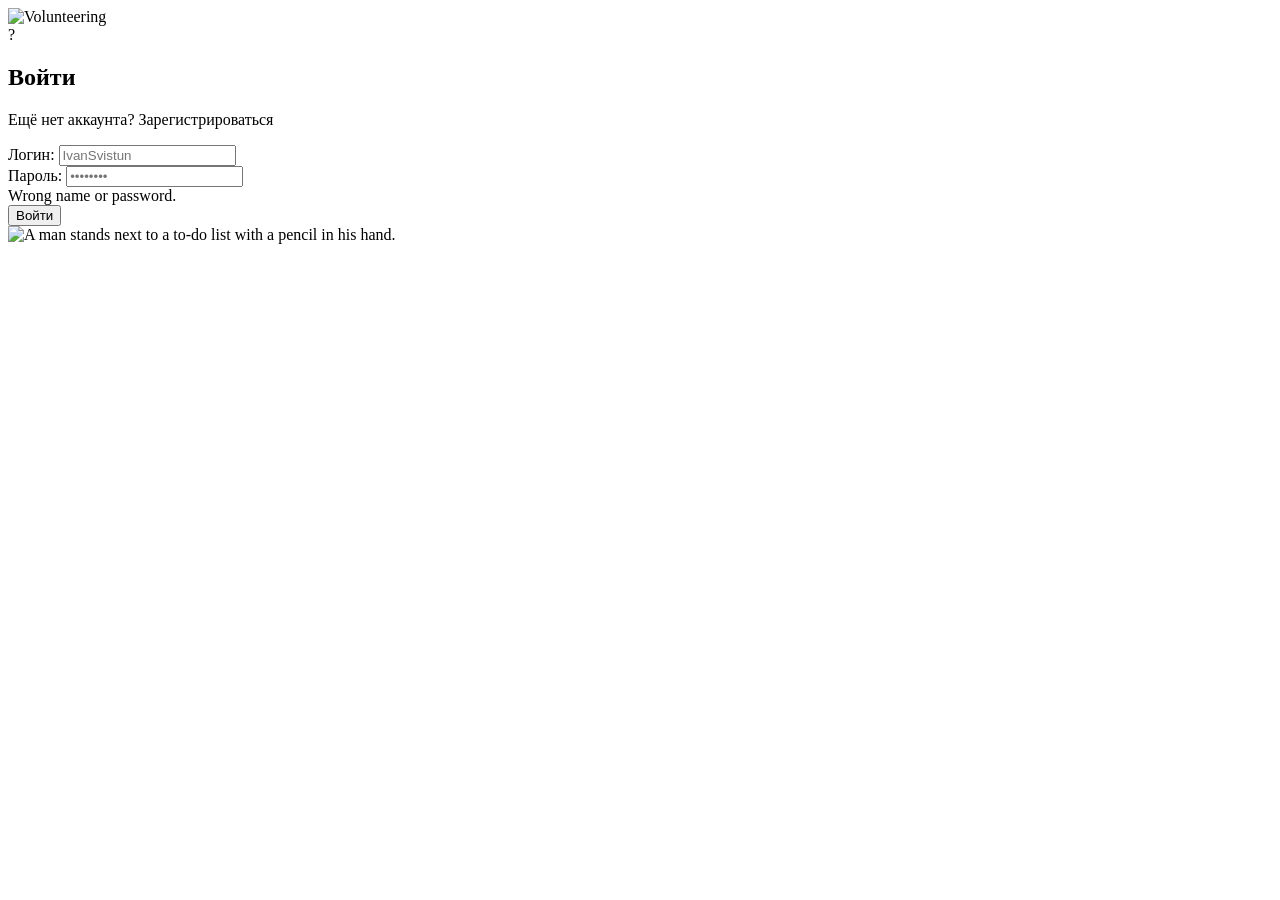
==== src/main/resources/templates/login.html @ c99aadcc "Initial commit" ====
<!DOCTYPE html>
<html lang="ru" dir="ltr">

<head>
  <meta charset="UTF-8" />
  <meta name="viewport" content="width=device-width, initial-scale=1.0" />
  <title>Авторизация</title>
  <meta name="description" content="На этой странице представлен процесс авторизации системы." />
  <link href="/css/login_styles/index.css" rel="stylesheet" />
  <link rel="icon" type="image/png" href="/favicon/favicon-96x96.png" sizes="96x96" />
  <link rel="icon" type="image/svg+xml" href="/favicon/favicon.svg" />
  <link rel="shortcut icon" href="/favicon/favicon.ico" />
  <link rel="apple-touch-icon" sizes="180x180" href="/favicon/apple-touch-icon.png" />
  <meta name="apple-mobile-web-app-title" content="Authorization" />
</head>

<body>
  <!-- СТРАНИЦА АВТОРИЗАЦИИ -->
  <section class="auth-layout">
    <div class="auth-layout__container container">

      <!-- ЛЕВАЯ КОЛОНКА: ФОРМА АВТОРИЗАЦИИ -->
      <div class="auth-layout__form">
        <div class="auth-card">

          <!-- Шапка карточки: логотип + кнопка справки -->
          <div class="auth-card__header">
            <div class="auth-card__logo logo">
              <img src="/images/logo.png" alt="Volunteering" width="200" height="50" />
            </div>
            <a th:href="@{home/about_system}" id="sistemButton" class="auth-card__sistem-button button">?</a>
          </div>

          <!-- Основное содержимое карточки -->
          <div class="auth-card__body">
            <!-- Заголовок -->
            <h1 class="auth-card__headline headline">Войти</h1>

            <!-- Ссылка на регистрацию -->
            <p class="auth-card__text">
              Ещё нет аккаунта?
              <a th:href="@{registration}" class="auth-card__reg-link">Зарегистрироваться</a>
            </p>

            <!-- Форма авторизации -->
            <form class="auth-form" th:action="@{/perform-login}" method="POST" novalidate>
              <div class="auth-form__container container">

                <!-- Поле: Логин -->
                <div class="auth-form__group">
                  <label for="login" class="auth-form__label">
                    Логин:
                  </label>
                  <input type="text" id="login" name="username" class="auth-form__input" placeholder="IvanSvistun" required
                    autocomplete="username" />
                  <div class="auth-form__error" aria-live="polite"></div>
                </div>

                <!-- Поле: Пароль -->
                <div class="auth-form__group">
                  <label for="password" class="auth-form__label">
                    Пароль:
                  </label>
                  <input type="password" id="password" name="password" class="auth-form__input" placeholder="••••••••"
                    required autocomplete="current-password" />
                  <div class="auth-form__error" aria-live="polite"></div>
                </div>

                <div th:if="${param.error}" class="alert alert-error">
                  Wrong name or password.
                </div>

              </div>

              <!-- Кнопка отправки -->
              <button type="submit" class="auth-form__submit-button">
                Войти
              </button>
            </form>
          </div>

        </div>
      </div>

      <!-- ПРАВАЯ КОЛОНКА: HERO-ИЗОБРАЖЕНИЕ -->
      <div class="auth-layout__hero">
        <div class="auth-hero">
          <img src="/images/to-do-list.png" alt="A man stands next to a to-do list with a pencil in his hand."
            class="auth-hero__to-do-list" width="588" height="562" />
        </div>
      </div>

    </div>
  </section>

  <script src=""></script>
</body>

</html>
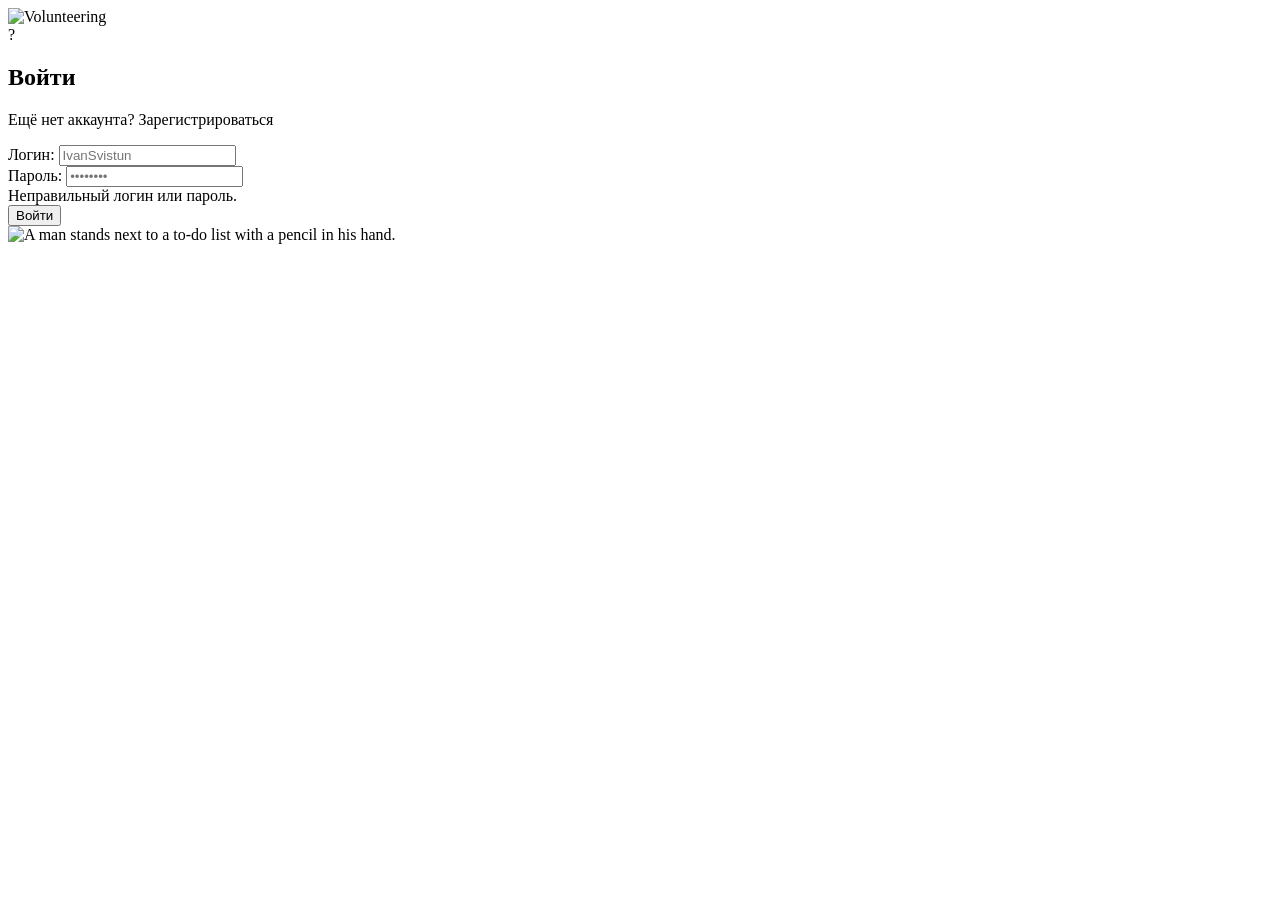
==== commit e0a7ea70: "event creation and searching" ====
--- a/src/main/resources/templates/login.html
+++ b/src/main/resources/templates/login.html
@@ -67,7 +67,7 @@
                 </div>
 
                 <div th:if="${param.error}" class="alert alert-error">
-                  Wrong name or password.
+                  Неправильный логин или пароль.
                 </div>
 
               </div>
